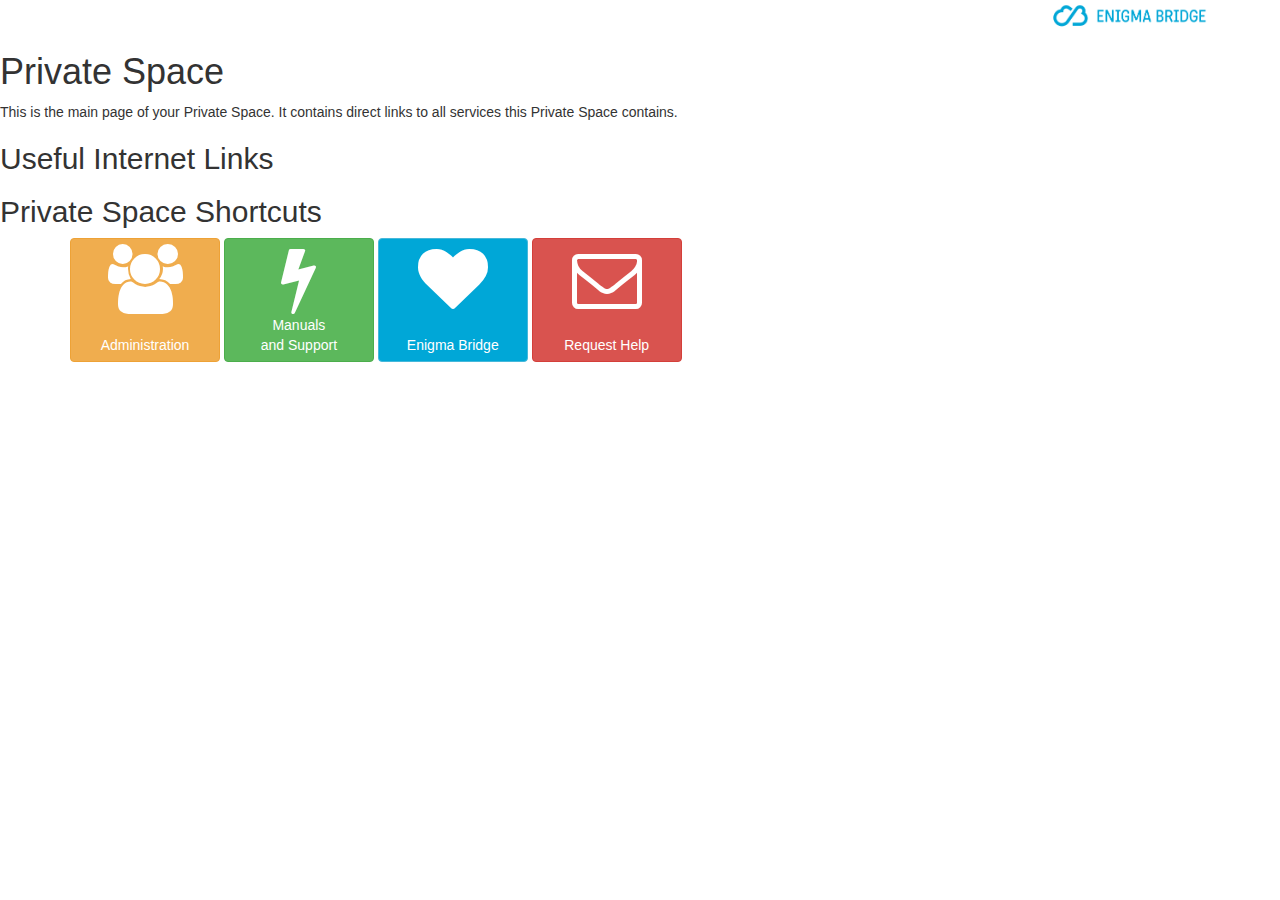
==== main.html @ 3fe3879a "first commit" ====
<!DOCTYPE html>
<html lang="en">
  <head>
    <meta charset="utf-8">
    <meta http-equiv="X-UA-Compatible" content="IE=edge">
    <meta name="viewport" content="width=device-width, initial-scale=1">
    <!-- The above 3 meta tags *must* come first in the head; any other head content must come *after* these tags -->
    <title>Private Space - Guide-post</title>

    <!-- Bootstrap -->
    <link href="css/bootstrap.min.css" rel="stylesheet">
    <link href="css/vpnstyle.css" rel="stylesheet">
    <link rel="shortcut icon" href="./images/favicon.png" type="image/png" />

    <!-- HTML5 shim and Respond.js for IE8 support of HTML5 elements and media queries -->
    <!-- WARNING: Respond.js doesn't work if you view the page via file:// -->
    <!--[if lt IE 9]>
      <script src="https://oss.maxcdn.com/html5shiv/3.7.3/html5shiv.min.js"></script>
      <script src="https://oss.maxcdn.com/respond/1.4.2/respond.min.js"></script>
    <![endif]-->
  </head>
  <body class="enigmabridge">
<div class="navbar">
    <div class="container">
        <div class="navbar-header">
            <a class="navbar-brand" href="https://enigmabridge.com"></a>
        </div>
    </div>
</div>
    <link href="css/font-awesome.min.css" rel="stylesheet">
    <h1>Private Space</h1>
<p>This is the main page of your Private Space. It contains direct links to all services this Private Space contains.
</p>


    <!-- jQuery (necessary for Bootstrap's JavaScript plugins) -->
    <script src="https://ajax.googleapis.com/ajax/libs/jquery/1.12.4/jquery.min.js"></script>
    <!-- Include all compiled plugins (below), or include individual files as needed -->
    <script src="js/bootstrap.min.js"></script>

<h2>Useful Internet Links</h2>

<h2>Private Space Shortcuts</h2>

<div class="container">
      <div class="row">
        <div class="col-lg-12">
          <p>
            <a href="https://enigmabridge.freshdesk.com/solution/categories/19000098261" class="btn btn-sq-lg btn-warning" style="width:150px">
                <i class="fa fa-group fa-5x"></i><br/>
                <br>Administration 
            </a>
            <a href="http://private.space:8443" class="btn btn-sq-lg btn-success" style="width:150px">
              <i class="fa fa-bolt fa-5x"></i><br/>
              Manuals <br> and Support 
            </a>
            <a href="https://enigmabridge.com/spaces" class="btn btn-sq-lg btn-info" style="width:150px">
              <i class="fa fa-heart fa-5x"></i><br/>
              <br>Enigma Bridge
            </a>
            <a href="https://enigmabridge.freshdesk.com" class="btn btn-sq-lg btn-danger" style="width:150px">
              <i class="fa fa-envelope-o fa-5x"></i><br/>
              <br>Request Help
            </a>
          </p>
        </div>
	</div>
</div>
  </body>
</html>
---- css/vpnstyle.css ----
.btn {
    /*margin: 0 5px 5px 0;*/
}

.btn.pull-right {
    margin: 0 0 5px 5px;
}

.btn-d, .btn-d:hover, .btn-d:focus {
    color: #FFF;
    background: rgba(0, 0, 0, .3);
}

/* Prevent ugly blue glow on chrome and safari */
button {
    outline: none !important;
}

.btn-clean {
    border: 1px solid rgba(0, 0, 0, .08);
    border-bottom-color: rgba(0, 0, 0, .1);
    text-shadow: 0 1px 0 rgba(0, 0, 1, .1);
    box-shadow: 0 1px 3px rgba(0, 0, 1, .25), inset 0 1px 0 0 rgba(255, 255, 255, .15);
}

.btn-xl {
    padding: 16px 40px;
    font-size: 28px;
}

.btn .caret {
    margin: 0 0 0 5px
}

.dropdown a .caret {
    margin: 0 0 0 5px
}

.btn-dropdown .dropdown-menu .dropdown {
    padding: 3px 20px;
}

.pre-block {
    font-family: Menlo, Monaco, Consolas, "Courier New", monospace;
    font-size: 13px;
    color: rgba(0,0,0,.75);
    overflow: auto;
    white-space: pre-wrap;
    white-space: -moz-pre-wrap;
    white-space: -o-pre-wrap;
    word-wrap: break-word;
    padding-top: 0;
    padding-bottom: 0;
}

.qr {
    /*font-size: 1rem; !*1rem;*!*/
    padding: 15px;
    display: block;
    margin-left: auto;
    margin-right: auto;
    text-align: center;
}

.enigmabridge {

}

.table-vpn {
    margin-bottom: 0 !important;
}

.enigmabridge .btn-primary {
    background-color: #00a7d7;
}

.enigmabridge .jumbotron {
    background-color: #00a7d7;
    color: #fcfcfc;
}

.enigmabridge .navbar {
    margin-bottom: 0;
    border-radius: 0;
    min-height: 0;
}

.enigmabridge .navbar-header {
    float: right;
}

.enigmabridge .navbar-brand {
    background: url("../images/eblogo2-white.png") center center;
    width: 160px;
    height: 30px;
    background-size: cover;
    padding: 0;
}
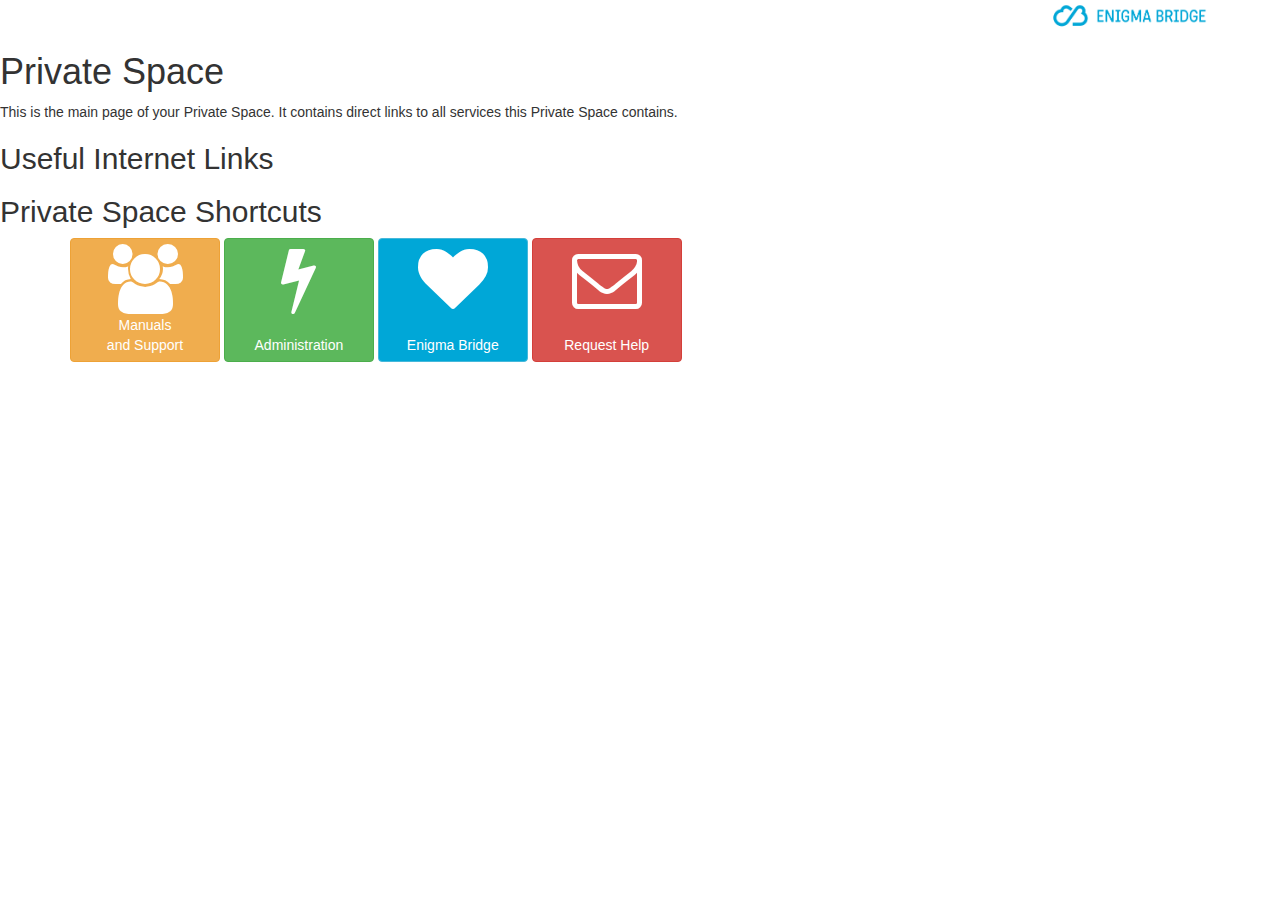
==== commit 1ce86a05: "minor update of links" ====
--- a/main.html
+++ b/main.html
@@ -48,17 +48,17 @@
           <p>
             <a href="https://enigmabridge.freshdesk.com/solution/categories/19000098261" class="btn btn-sq-lg btn-warning" style="width:150px">
                 <i class="fa fa-group fa-5x"></i><br/>
-                <br>Administration 
+                Manuals<br>and Support 
             </a>
             <a href="http://private.space:8443" class="btn btn-sq-lg btn-success" style="width:150px">
               <i class="fa fa-bolt fa-5x"></i><br/>
-              Manuals <br> and Support 
+              <br>Administration
             </a>
             <a href="https://enigmabridge.com/spaces" class="btn btn-sq-lg btn-info" style="width:150px">
               <i class="fa fa-heart fa-5x"></i><br/>
               <br>Enigma Bridge
             </a>
-            <a href="https://enigmabridge.freshdesk.com" class="btn btn-sq-lg btn-danger" style="width:150px">
+            <a href="https://enigmabridge.freshdesk.com/helpdesk/tickets/new" class="btn btn-sq-lg btn-danger" style="width:150px">
               <i class="fa fa-envelope-o fa-5x"></i><br/>
               <br>Request Help
             </a>
